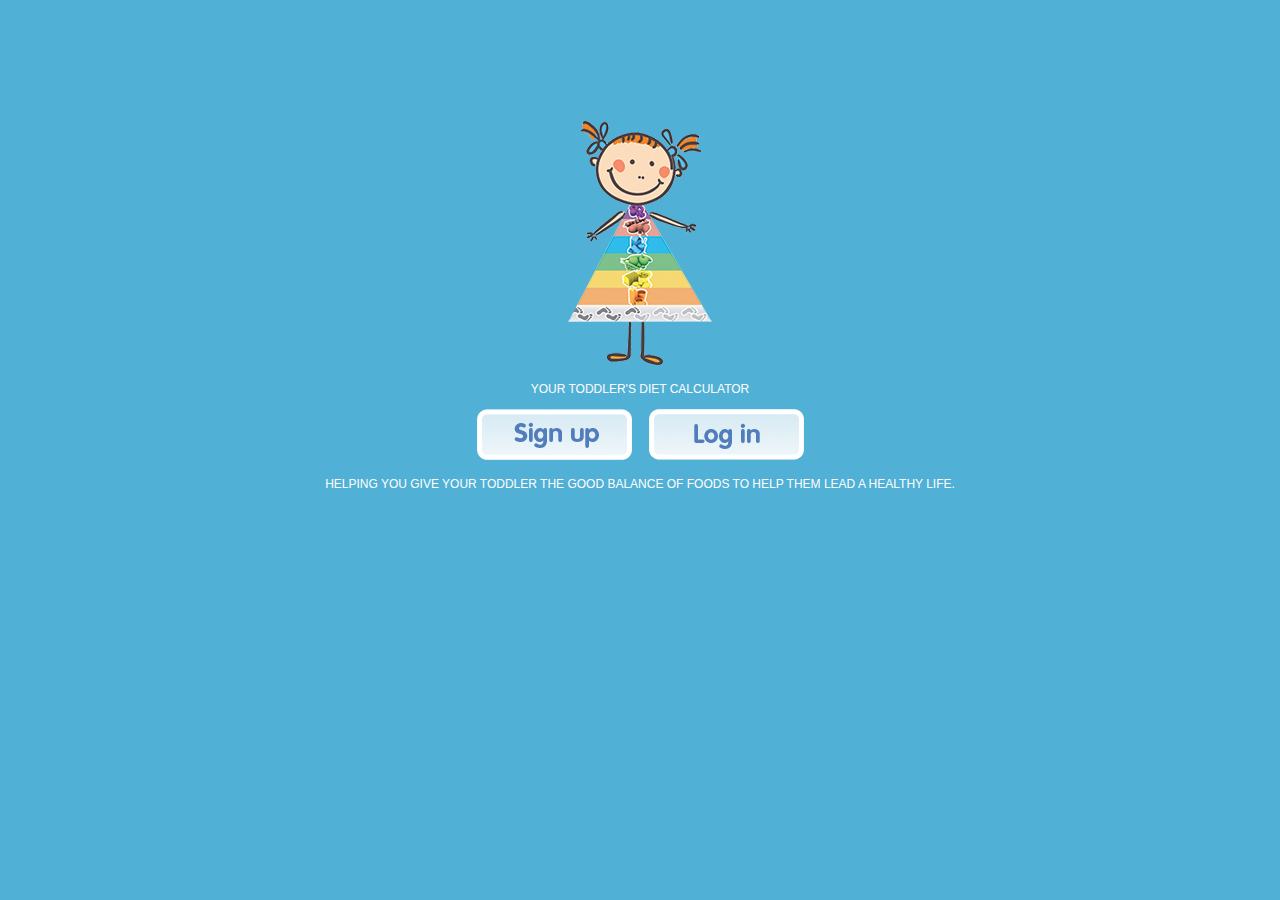
==== index.html @ 84d8c743 "" ====
<!DOCTYPE html>
<html>
    <head>
        <meta charset="utf-8" />
        <meta name="format-detection" content="telephone=no" />
        <meta name="viewport" content="width=device-width, initial-scale=1.0, maximum-scale=1.0, target-densitydpi=medium-dpi, user-scalable=0" />
        <link rel="stylesheet" type="text/css" href="css/jquery-mobile.css" />
        <link rel="stylesheet" type="text/css" href="css/index.css" />
        <title>Hello World</title>
        
        <!-- javascript files -->
        <script type="text/javascript" src="phonegap.js"></script>
		<script type="text/javascript" src="js/jquery-1.11.js"></script>
		<script type="text/javascript" src="js/jquery-mobile.js"></script>
        <script type="text/javascript" src="js/index.js"></script>
    </head>
    <body>
        <div class="page" data-role="page" id="pre-login">
            <div data-role="header" class="header-guest" ></div>
            <div data-role="main" class="ui-content">
            	<center><p><a href="#member-page2"><img src="img/img-page1.png" /></a></p>
				<p>Your toddler's diet calculator</p>
                <p><a href="#login"><img src="img/sign-up-login.png" /><br/></a></p>
                <p>Helping you give your toddler the good balance of foods to help them lead a healthy life.</p></center>
            </div>
            <div data-role="footer" class="footer-guest" ></div>
        </div>
    
    	<div class="page" data-role="page" id="login">
			<div data-role="header" data-id="header-guest"></div>
            <div data-role="main" class="ui-content">
            <h1>Tot it Up login</h1>
            <p>Please use your username and password that you used when setting up your account.</p>
                <form id="loginForm" method="post">
                
                <div data-role="fieldcontain" class="ui-hide-label">
                    <label for="username">Username:</label>
                    <input type="text" name="username" id="username" value="" placeholder="Insert Username" />
                </div>
                
                <div data-role="fieldcontain" class="ui-hide-label">
                    <label for="password">Password:</label>
                    <input type="password" name="password" id="password" value="" placeholder="Insert Password" />
                </div>
                
                      <input type="submit" value="Login" id="submitButton" onClick="javascript:return false;">
                
                </form>
            </div>
			<div data-role="header" data-id="footer-guest"></div>
        </div>
        
        <!--LOADING SECTION-->
        <div class="page" data-role="page" id="loading">
			<div data-role="header" data-id="header-guest"></div>
            <div data-role="main" class="ui-content">
                <img src="img/loading.gif" width="60">
                <p class="blink">Logging in... Please wait</p>
            </div>
			<div data-role="header" data-id="footer-guest"></div>
        </div>
        <!--END LOADING SECTION-->        
        
        
        <!-- pages -->
        <div class="page" data-role="page" id="member-page2">
			<div data-role="header" class="header-member"></div>
            <div data-role="main" class="ui-content">
                <h1>Member page 2</h1>
                <a href="#member-page3">Next Page</a>
            </div>
            <div data-role="footer" class="footer-member" ></div>
        </div>

        <div class="page" data-role="page" id="member-page3">
            <div data-role="header" class="header-member" ></div>
            <div data-role="main" class="ui-content">
                <img src="img/diary.png" >
                <a href="#member-page2">Previous Page</a>
                <a href="#member-page4">Next Page</a>
            </div>
            <div data-role="footer" class="footer-member" ></div>
        </div>
        
        <div class="page" data-role="page" id="member-page4">
            <div data-role="header" class="header-member" ></div>
            <div data-role="main" class="ui-content">
                <h1>Member page 4</h1>
                <a href="#member-page3">Previous Page</a>
                <a href="#member-page2">Back to the start</a>
            </div>
            <div data-role="footer" class="footer-member" ></div>
        </div>
    </body>
</html>
---- css/index.css ----
* {
    -webkit-tap-highlight-color: rgba(0,0,0,0); /* make transparent link selection, adjust last value opacity 0 to 1.0 */
}


/* resets */
.ui-bar-a, 
.ui-bar-a .ui-bar-inherit,
.ui-body-a .ui-bar-inherit,
.ui-overlay-a,
.ui-bar-inherit, 
.ui-page-theme-a, 
.ui-page-theme-a .ui-bar-inherit,
.ui-page-theme-a .ui-panel-wrapper, 
.ui-page {
	background: none;
	border: none;
	text-shadow: none;
}


body,
body.ui-overlay-a {
    -webkit-touch-callout: none;                /* prevent callout to copy image, etc when tap to hold */
    -webkit-text-size-adjust: none;             /* prevent webkit from resizing text to fit */
    -webkit-user-select: none;                  /* prevent copy paste, to allow, change 'none' to 'text' */
    background: #51b0d5;
    font-family:'HelveticaNeue-Light', 'HelveticaNeue', Helvetica, Arial, sans-serif;
    font-size:12px;
    height:100%;
    margin:0px;
    padding:0px;
    text-transform:uppercase;
    width:100%;
	text-shadow: none;
	border: none;
	color: #fff;
}
 
/* itf specific */
.header-member,
.ui-content,
.footer-member {
	padding: 0 10px;
}
.ui-page-theme-a {
	color: #fff;
}
.ui-page-theme-a img {
	max-width: 100%;
}
.header-member {	
	height: 50px;
	margin-top: 44px;
	margin-bottom: 15px;
	text-align: center;
}
.header-member .col1,
.header-member .col2 {
	float: left;
}

.header-member .col3 {
	float: right;
}
.header-member .col1,
.header-member .col3 {
	width: 42px;
}



.header-guest {
	background: url('../img/logo-page.png') no-repeat center bottom;
	height: 50px;
	margin-top: 44px;
	margin-bottom: 15px;
}
.footer-member {
	background: url('../img/bg-footer.png') no-repeat right bottom;
	height: 41px;
}
/* */



/* Portrait layout (default) */
.app {
    background:url(../img/logo.png) no-repeat center top; /* 170px x 200px */
    position:absolute;             /* position in the center of the screen */
    left:50%;
    top:50%;
    height:50px;                   /* text area height */
    width:225px;                   /* text area width */
    text-align:center;
    padding:180px 0px 0px 0px;     /* image height is 200px (bottom 20px are overlapped with text) */
    margin:-115px 0px 0px -112px;  /* offset vertical: half of image height and text area height */
                                   /* offset horizontal: half of text area width */
}

/* Landscape layout (with min-width) */
@media screen and (min-aspect-ratio: 1/1) and (min-width:400px) {
    .app {
        background-position:left center;
        padding:75px 0px 75px 170px;  /* padding-top + padding-bottom + text area = image height */
        margin:-90px 0px 0px -198px;  /* offset vertical: half of image height */
                                      /* offset horizontal: half of image width and text area width */
    }
}

h1 {
    font-size:24px;
    font-weight:normal;
    margin:0px;
    overflow:visible;
    padding:0px;
    text-align:center;
}

.event {
    border-radius:4px;
    -webkit-border-radius:4px;
    color:#FFFFFF;
    font-size:12px;
    margin:0px 30px;
    padding:2px 0px;
}

.event.listening {
    background-color:#333333;
    display:block;
}

.event.received {
    background-color:#4B946A;
    display:none;
}

@keyframes fade {
    from { opacity: 1.0; }
    50% { opacity: 0.4; }
    to { opacity: 1.0; }
}
 
@-webkit-keyframes fade {
    from { opacity: 1.0; }
    50% { opacity: 0.4; }
    to { opacity: 1.0; }
}
 
.blink {
    animation:fade 3000ms infinite;
    -webkit-animation:fade 3000ms infinite;
}

#loading {
	text-align:center;
}
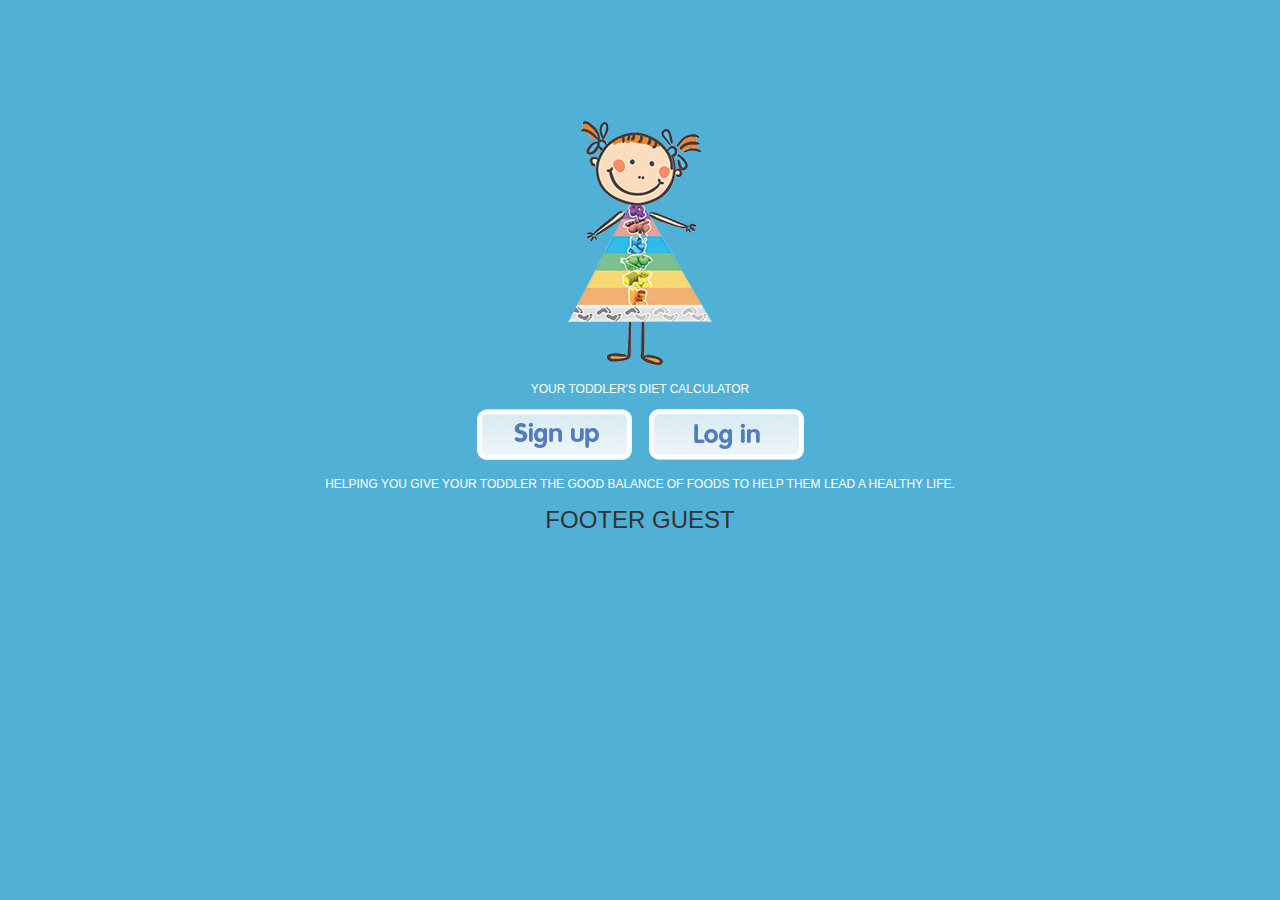
==== commit 12190d25: "" ====
--- a/index.html
+++ b/index.html
@@ -8,8 +8,8 @@
         <link rel="stylesheet" type="text/css" href="css/index.css" />
         <title>Hello World</title>
         
-        <!-- javascript files -->
-        <script type="text/javascript" src="phonegap.js"></script>
+        <!-- javascript files 
+        <script type="text/javascript" src="phonegap.js"></script>-->
 		<script type="text/javascript" src="js/jquery-1.11.js"></script>
 		<script type="text/javascript" src="js/jquery-mobile.js"></script>
         <script type="text/javascript" src="js/index.js"></script>
@@ -76,8 +76,10 @@
             <div data-role="header" class="header-member" ></div>
             <div data-role="main" class="ui-content">
                 <img src="img/diary.png" >
-                <a href="#member-page2">Previous Page</a>
-                <a href="#member-page4">Next Page</a>
+                
+                <div id="menuPop">
+                	<p>This is the menu</p>
+                </div>
             </div>
             <div data-role="footer" class="footer-member" ></div>
         </div>
--- a/css/index.css
+++ b/css/index.css
@@ -77,7 +77,6 @@
 	margin-bottom: 15px;
 }
 .footer-member {
-	background: url('../img/bg-footer.png') no-repeat right bottom;
 	height: 41px;
 }
 /* */
@@ -156,3 +155,11 @@
 #loading {
 	text-align:center;
 }
+
+#menuPop {
+	position: abolsute;
+	z-index: 1000;
+	top: 0px;
+	right:0px;
+	width: 0px;
+}
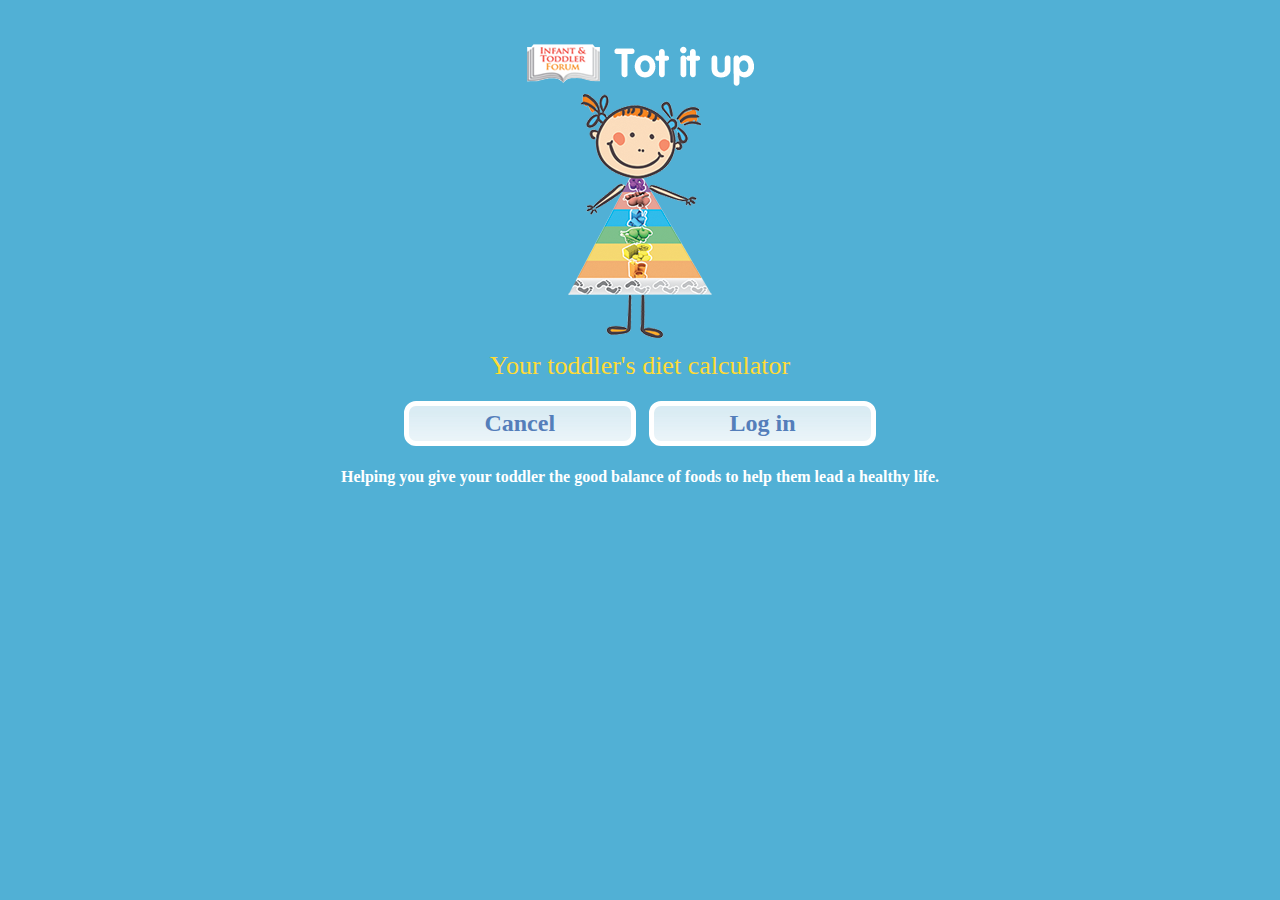
==== commit d3e625ab: "" ====
--- a/index.html
+++ b/index.html
@@ -13,38 +13,48 @@
 		<script type="text/javascript" src="js/jquery-1.11.js"></script>
 		<script type="text/javascript" src="js/jquery-mobile.js"></script>
         <script type="text/javascript" src="js/index.js"></script>
+        <script>	
+ 			function submitForm(v) {
+				document.getElementById(v).submit();
+			} 
+        </script>
     </head>
     <body>
         <div class="page" data-role="page" id="pre-login">
             <div data-role="header" class="header-guest" ></div>
             <div data-role="main" class="ui-content">
-            	<center><p><a href="#member-page2"><img src="img/img-page1.png" /></a></p>
-				<p>Your toddler's diet calculator</p>
-                <p><a href="#login"><img src="img/sign-up-login.png" /><br/></a></p>
-                <p>Helping you give your toddler the good balance of foods to help them lead a healthy life.</p></center>
+            	<center><a href="#member-page2"><img src="img/img-page1.png" class="image-welcome"/></a>
+				<h1>Your toddler's diet calculator</h1>
+                <p>
+                <a href="#login" class="button left hsp">Cancel</a>
+                <a href="#login" class="button right">Log in</a>
+                <div class="tidy"></div>
+                </p>
+                <h2>Helping you give your toddler the good balance of foods to help them lead a healthy life.</h2>
+                </center>
             </div>
             <div data-role="footer" class="footer-guest" ></div>
         </div>
     
     	<div class="page" data-role="page" id="login">
-			<div data-role="header" data-id="header-guest"></div>
+			<div data-role="header" class="header-guest"></div>
             <div data-role="main" class="ui-content">
-            <h1>Tot it Up login</h1>
-            <p>Please use your username and password that you used when setting up your account.</p>
-                <form id="loginForm" method="post">
+				<center><img src="img/img-sign-up.png" class="image-sign-up" /></center>
+                <form id="loginForm" name="loginForm" method="post">
                 
-                <div data-role="fieldcontain" class="ui-hide-label">
-                    <label for="username">Username:</label>
-                    <input type="text" name="username" id="username" value="" placeholder="Insert Username" />
+                <div data-role="fieldcontain first" class="ui-field-contain">
+                    <label for="username">Email</label>
+                    <input type="text" name="username" id="username" value="" />
+                    <div class="tidy"></div>
                 </div>
                 
-                <div data-role="fieldcontain" class="ui-hide-label">
-                    <label for="password">Password:</label>
-                    <input type="password" name="password" id="password" value="" placeholder="Insert Password" />
+                <div data-role="fieldcontain" class="ui-field-contain">
+                    <label for="password">Password</label>
+                    <input type="password" name="password" id="password" value=""  />
+                    <div class="tidy"></div>
+                    
                 </div>
-                
-                      <input type="submit" value="Login" id="submitButton" onClick="javascript:return false;">
-                
+					<input type="submit" value="Login" id="submitButton" onClick="javascript:return false;">
                 </form>
             </div>
 			<div data-role="header" data-id="footer-guest"></div>
@@ -63,6 +73,44 @@
         
         
         <!-- pages -->
+        <div class="page" data-role="page" id="toddler-details">
+			<div data-role="header" class="header-guest"></div>
+            <div data-role="main" class="ui-content">
+                <h1>Toddler's details</h1>
+                
+                <div data-role="fieldcontain first" class="ui-field-contain">
+                    <label for="name">Name</label>
+                    <input type="text" name="name" id="name" value="" />
+                    <div class="tidy"></div>
+                </div>
+                <div data-role="fieldcontain first" class="ui-field-contain col3">
+                    <label for="dob">D.O.B</label>
+                    <input type="text" name="month" id="month" value="" />
+                    <input type="text" name="year" id="year" value="" />
+                </div>
+                <div class="tidy"></div>
+                
+                <div data-role="fieldcontain first" class="ui-field-contain">
+                    <label for="gender">Gender</label>
+                    <input type="radio" name="male" id="male" value="Male" />
+                    <input type="radio" name="female" id="female" value="Female" />
+                    <div class="tidy"></div>
+                </div>
+                
+                <p>
+                <a href="#" class="button right">Add another child</a>
+                <div class="tidy"></div>
+                </p>
+                
+                <p>
+                <a href="#" class="button left hsp">Cancel</a>
+                <a href="#" class="button right">Log in</a>
+                <div class="tidy"></div>
+                </p>
+                
+            </div>
+            <div data-role="footer" class="footer-guest" ></div>
+        </div>
         <div class="page" data-role="page" id="member-page2">
 			<div data-role="header" class="header-member"></div>
             <div data-role="main" class="ui-content">
--- a/css/index.css
+++ b/css/index.css
@@ -1,7 +1,37 @@
 * {
     -webkit-tap-highlight-color: rgba(0,0,0,0); /* make transparent link selection, adjust last value opacity 0 to 1.0 */
 }
-
+@font-face {
+    font-family: 'TerminalDosisMedium';
+    src: url('../fonts/terminaldosis-medium-webfont.eot');
+    src: url('../fonts/terminaldosis-medium-webfont.eot?#iefix') format('embedded-opentype'),
+         url('../fonts/terminaldosis-medium-webfont.woff') format('woff'),
+         url('../fonts/terminaldosis-medium-webfont.ttf') format('truetype'),
+         url('../fonts/terminaldosis-medium-webfont.svg#TerminalDosisMedium') format('svg');
+    font-weight: normal;
+    font-style: normal;
+}
+@font-face {
+    font-family: 'VAGRoundedLtRegular';
+    src: url('../fonts/vagrouln-webfont.eot');
+    src: url('../fonts/vagrouln-webfont.eot?#iefix') format('embedded-opentype'),
+         url('../fonts/vagrouln-webfont.woff') format('woff'),
+         url('../fonts/vagrouln-webfont.ttf') format('truetype'),
+         url('../fonts/vagrouln-webfont.svg#VAGRoundedLtRegular') format('svg');
+    font-weight: normal;
+    font-style: normal;
+}
+@font-face {
+    font-family: 'vag_roundedbold';
+    src: url('../fonts/vag_rounded_bold-webfont.eot');
+    src: url('../fonts/vag_rounded_bold-webfont.eot?#iefix') format('embedded-opentype'),
+         url('../fonts/vag_rounded_bold-webfont.woff') format('woff'),
+         url('../fonts/vag_rounded_bold-webfont.ttf') format('truetype'),
+         url('../fonts/vag_rounded_bold-webfont.svg#vag_roundedbold') format('svg');
+    font-weight: normal;
+    font-style: normal;
+
+}
 
 /* resets */
 .ui-bar-a, 
@@ -12,7 +42,46 @@
 .ui-page-theme-a, 
 .ui-page-theme-a .ui-bar-inherit,
 .ui-page-theme-a .ui-panel-wrapper, 
-.ui-page {
+.ui-page,
+.ui-body-a, 
+.ui-page-theme-a .ui-body-inherit, 
+html .ui-bar-a .ui-body-inherit, 
+html .ui-body-a .ui-body-inherit, 
+html body .ui-group-theme-a .ui-body-inherit, 
+html .ui-panel-page-container-a,
+.ui-shadow-inset,
+html .ui-bar-a .ui-btn, 
+.ui-page-theme-a .ui-btn,
+html .ui-body-a .ui-btn, 
+html body .ui-group-theme-a .ui-btn, 
+html head + body .ui-btn.ui-btn-a, 
+.ui-page-theme-a .ui-btn:visited, 
+html .ui-bar-a .ui-btn:visited, 
+html .ui-body-a .ui-btn:visited, 
+html body .ui-group-theme-a .ui-btn:visited, 
+html head + body .ui-btn.ui-btn-a:visited,
+.ui-page-theme-a .ui-btn:hover,
+html .ui-bar-a .ui-btn:hover,
+html .ui-body-a .ui-btn:hover,
+html body .ui-group-theme-a .ui-btn:hover,
+html head + body .ui-btn.ui-btn-a:hover,
+.ui-page-theme-a .ui-btn:active,
+html .ui-bar-a .ui-btn:active,
+html .ui-body-a .ui-btn:active,
+html body .ui-group-theme-a .ui-btn:active,
+html head + body .ui-btn.ui-btn-a:active,
+.ui-page-theme-a .ui-btn.ui-btn-active,
+html .ui-bar-a .ui-btn.ui-btn-active,
+html .ui-body-a .ui-btn.ui-btn-active,
+html body .ui-group-theme-a .ui-btn.ui-btn-active,
+html head + body .ui-btn.ui-btn-a.ui-btn-active,
+.ui-page-theme-a .ui-btn:visited,
+html .ui-bar-a .ui-btn:visited,
+html .ui-body-a .ui-btn:visited,
+html body .ui-group-theme-a .ui-btn:visited,
+html head + body .ui-btn.ui-btn-a:visited  {
+	-webkit-box-shadow: none;
+	box-shadow: none;
 	background: none;
 	border: none;
 	text-shadow: none;
@@ -30,7 +99,6 @@
     height:100%;
     margin:0px;
     padding:0px;
-    text-transform:uppercase;
     width:100%;
 	text-shadow: none;
 	border: none;
@@ -71,10 +139,10 @@
 
 
 .header-guest {
-	background: url('../img/logo-page.png') no-repeat center bottom;
 	height: 50px;
 	margin-top: 44px;
-	margin-bottom: 15px;
+	margin-bottom: 0;
+	text-align: center;
 }
 .footer-member {
 	height: 41px;
@@ -108,12 +176,164 @@
 }
 
 h1 {
-    font-size:24px;
+    font-size:34px;
     font-weight:normal;
     margin:0px;
     overflow:visible;
     padding:0px;
     text-align:center;
+    font-family: 'vag_roundedbold';
+	line-height: 1;
+	color: #ffdb36;
+}
+h2 {
+	font-family: 'vag_roundedbold';
+	line-height: 1;
+}
+.tidy {
+	clear: both;
+}
+
+
+  
+
+.ui-mobile label, .ui-controlgroup-label {
+	font-family: 'vag_roundedbold';
+	font-size: 22px;
+}
+.image-welcome {
+	padding-bottom: 10px;	
+}
+.image-sign-up {
+	padding-top: 10px;	
+}
+.button-login {
+	padding-bottom: 12px;
+	padding-top: 25px;
+}
+#loginForm label, #loginForm .ui-controlgroup-label {
+	float: left;
+	display: inline;
+}
+#loginForm .ui-input-text, #loginForm .ui-input-search {
+	float: right;
+	display: inline;
+	width: 60%;
+}
+.ui-mobile #loginForm label, #loginForm .ui-controlgroup-label {
+	margin: .3em 0 .3em;
+}
+#pre-login h1 {
+	font-size: 26px;
+	font-family: 'VAGRoundedLtRegular';
+}
+#pre-login h2 {
+	font-size: 16px;
+}
+.fieldcontain.first { margin-top: 0; }
+
+.ui-input-text, .ui-input-search {
+	border: 0;
+	margin: 0;
+}
+.ui-shadow-inset {
+	-webkit-box-shadow: 0 /*{global-box-shadow-size}*/ rgba(0,0,0,.2) /*{global-box-shadow-color}*/;
+	-moz-box-shadow: 0 /*{global-box-shadow-size}*/ rgba(0,0,0,.2) /*{global-box-shadow-color}*/;
+	box-shadow: 0 /*{global-box-shadow-size}*/ rgba(0,0,0,.2) /*{global-box-shadow-color}*/;
+}
+.ui-field-contain {
+	border: 0;
+}
+
+.ui-page-theme-a .ui-input-text input, 
+.ui-page-theme-a .ui-input-search input {
+	text-shadow: none;
+	background: #ddeef5;
+	padding: 12px;
+	-webkit-border-radius: 12px; 
+	-moz-border-radius: 12px; 
+	border-radius: 12px; 
+	
+}
+.ui-page-theme-a .col3 .ui-input-text {
+	width: 35%;
+}
+.ui-page-theme-a .col3 div:last-of-type {
+	float: right;
+}
+
+.ui-page-theme-a .ui-input-btn,
+.ui-page-theme-a .ui-btn:hover,
+html .ui-bar-a .ui-btn:hover,
+html .ui-body-a .ui-btn:hover,
+html body .ui-group-theme-a .ui-btn:hover,
+html head + body .ui-btn.ui-btn-a:hover,
+.ui-page-theme-a .ui-btn:active,
+html .ui-bar-a .ui-btn:active,
+html .ui-body-a .ui-btn:active,
+html body .ui-group-theme-a .ui-btn:active,
+html head + body .ui-btn.ui-btn-a:active,
+.ui-page-theme-a .ui-btn.ui-btn-active,
+html .ui-bar-a .ui-btn.ui-btn-active,
+html .ui-body-a .ui-btn.ui-btn-active,
+html body .ui-group-theme-a .ui-btn.ui-btn-active,
+html head + body .ui-btn.ui-btn-a.ui-btn-active,
+.ui-page-theme-a .ui-btn:visited,
+html .ui-bar-a .ui-btn:visited,
+html .ui-body-a .ui-btn:visited,
+html body .ui-group-theme-a .ui-btn:visited,
+html head + body .ui-btn.ui-btn-a:visited  {
+	background: #edf6f9 url('../img/bg-button.png') repeat-x;
+	border: 5px solid #fff;
+	padding: 2px 10px;
+	-webkit-border-radius: 12px; 
+	-moz-border-radius: 12px; 
+	border-radius: 12px; 
+	font-family: 'vag_roundedbold';
+	font-size: 24px;
+	color: #547eba;
+}
+.ui-page-theme-a .ui-input-btn input {
+	position: absolute;
+	top: 0;
+	left: 0;
+	width: 100%;
+	height: 100%;
+	padding: 0;
+	border: 0;
+	outline: 0;
+	-webkit-border-radius: 12px; 
+	-moz-border-radius: 12px; 
+	border-radius: 12px; 
+	-webkit-appearance: none;
+	-moz-appearance: none;
+	cursor: pointer;
+	background: rgba(255,255,255,0);
+	filter: Alpha(Opacity=1);
+	opacity: 1;
+	font-size: 1px;
+	text-indent: -9999px;
+	z-index: 2;
+}
+.hsp {
+	margin-right: 10px !important;
+}
+a.button,
+a.button:hover {
+	background: #edf6f9 url('../img/bg-button.png') repeat-x;
+	border: 5px solid #fff;
+	padding: 2px 6%;
+	-webkit-border-radius: 12px; 
+	-moz-border-radius: 12px; 
+	border-radius: 12px; 
+	font-family: 'vag_roundedbold';
+	font-size: 24px;
+	color: #547eba;
+	text-decoration: none;
+	margin: 10px 0;
+	display: inline-block;
+	filter: Alpha(Opacity=1);
+	opacity: 1;
 }
 
 .event {
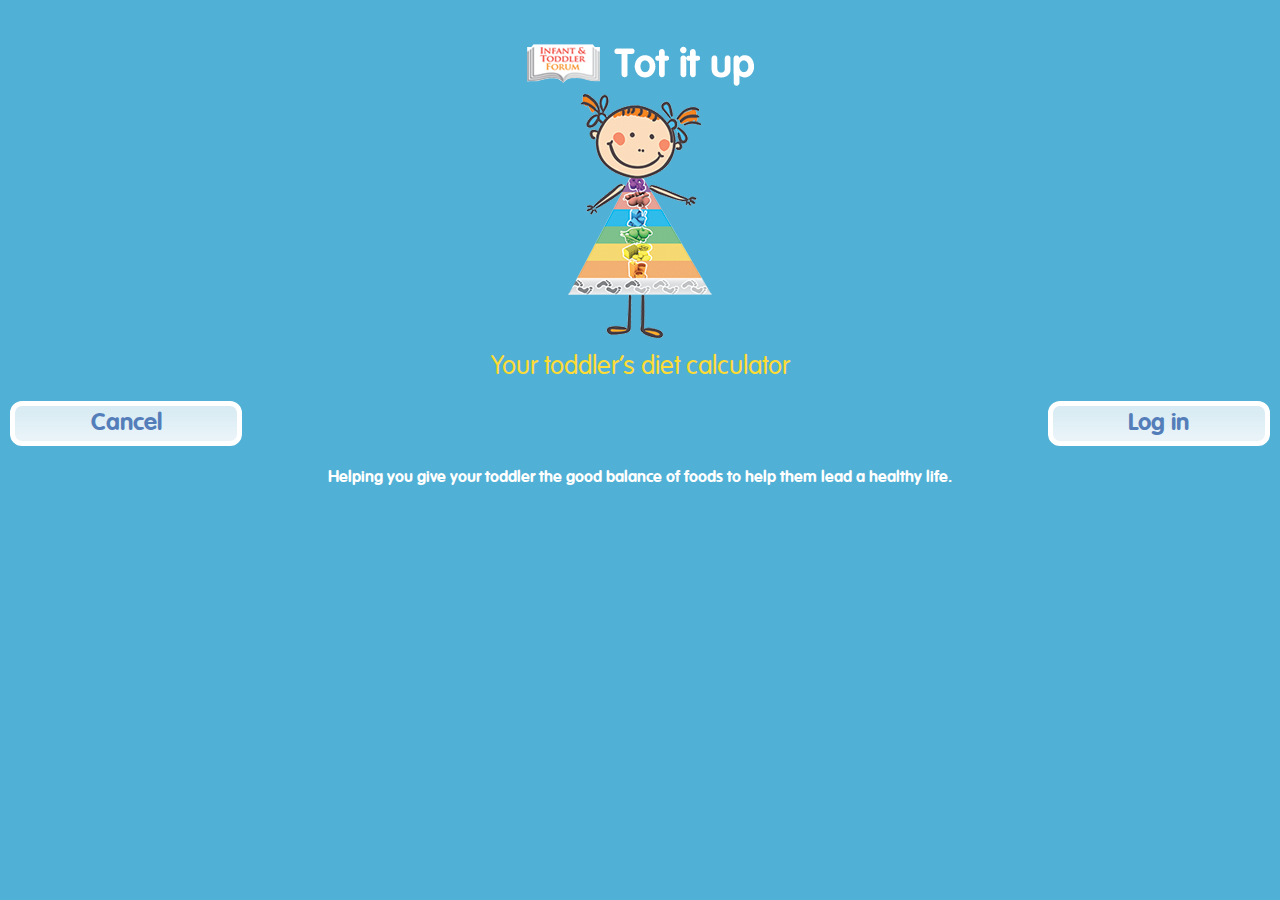
==== commit dc0a2065: "" ====
--- a/index.html
+++ b/index.html
@@ -78,33 +78,63 @@
             <div data-role="main" class="ui-content">
                 <h1>Toddler's details</h1>
                 
-                <div data-role="fieldcontain first" class="ui-field-contain">
+                <div data-role="fieldcontain" class="ui-field-contain">
                     <label for="name">Name</label>
-                    <input type="text" name="name" id="name" value="" />
-                    <div class="tidy"></div>
-                </div>
-                <div data-role="fieldcontain first" class="ui-field-contain col3">
-                    <label for="dob">D.O.B</label>
-                    <input type="text" name="month" id="month" value="" />
-                    <input type="text" name="year" id="year" value="" />
-                </div>
-                <div class="tidy"></div>
-                
-                <div data-role="fieldcontain first" class="ui-field-contain">
-                    <label for="gender">Gender</label>
-                    <input type="radio" name="male" id="male" value="Male" />
-                    <input type="radio" name="female" id="female" value="Female" />
+                    <input type="text" name="name" id="name" value="" placeholder="Enter first name" />
                     <div class="tidy"></div>
                 </div>
                 
+                <div class="dob">
+                    <label for="dob">D.O.B</label>
+                    <div class="tidy"></div>
+                    <div data-role="fieldcontain" class="ui-field-contain left">
+                        <input type="text" name="month" id="month" value="" placeholder="Month" />
+                    </div>
+                    <div data-role="fieldcontain" class="ui-field-contain right">
+						<input type="text" name="year" id="year" value="" placeholder="Year" />
+                    </div>
+                    <div class="tidy"></div>
+                </div>
+                
+                <div class="radioboxes">
+                    <label for="gender">Gender</label>
+                    <div class="tidy"></div>
+                    <div data-role="fieldcontain" class="ui-field-contain left">
+                        <input type="radio" name="gender" id="Gender-male" value="Male" />
+                        <label for="male">Male</label>
+                        <div class="tidy"></div>
+                    </div>
+                    <div data-role="fieldcontain" class="ui-field-contain right">
+						<input type="radio" name="gender" id="Gender-female" value="Female" />
+                        <label for="female">Female</label>
+                        <div class="tidy"></div>
+                    </div>
+					<div class="tidy"></div>
+                </div>
+                
+                <div class="radioboxes">
+                    <label for="vegetarian">Vegetarian?</label>
+                    <div class="tidy"></div>
+                    <div data-role="fieldcontain" class="ui-field-contain left">
+                        <input type="radio" name="vegetarian" id="Vegetarian-No" value="No" />
+                        <label for="male">No</label>
+                        <div class="tidy"></div>
+                    </div>
+                    <div data-role="fieldcontain" class="ui-field-contain right">
+						<input type="radio" name="vegetarian" id="Vegetarian-Yes" value="Yes" />
+                        <label for="female">Yes</label>
+                        <div class="tidy"></div>
+                    </div>
+					<div class="tidy"></div>
+                </div>
                 <p>
                 <a href="#" class="button right">Add another child</a>
                 <div class="tidy"></div>
                 </p>
                 
                 <p>
-                <a href="#" class="button left hsp">Cancel</a>
-                <a href="#" class="button right">Log in</a>
+                <a href="#login" class="button left hsp">Cancel</a>
+                <a href="#member-page2" class="button right">Continue</a>
                 <div class="tidy"></div>
                 </p>
                 
@@ -114,20 +144,27 @@
         <div class="page" data-role="page" id="member-page2">
 			<div data-role="header" class="header-member"></div>
             <div data-role="main" class="ui-content">
-                <h1>Member page 2</h1>
-                <a href="#member-page3">Next Page</a>
+                <img src="img/diary.png" >
+                
+                <p>
+                <a href="#toddler-details" class="button left hsp">Activity</a>
+                <a href="#member-page3" class="button right">Analysis</a>
+                <div class="tidy"></div>
+                </p>
             </div>
             <div data-role="footer" class="footer-member" ></div>
         </div>
-
+        
         <div class="page" data-role="page" id="member-page3">
-            <div data-role="header" class="header-member" ></div>
+			<div data-role="header" class="header-member"></div>
             <div data-role="main" class="ui-content">
-                <img src="img/diary.png" >
+                <img src="img/activity.png" >
                 
-                <div id="menuPop">
-                	<p>This is the menu</p>
-                </div>
+                <p>
+                <a href="#member-page2" class="button left hsp">Food</a>
+                <a href="#member-page4" class="button right">Analysis</a>
+                <div class="tidy"></div>
+                </p>
             </div>
             <div data-role="footer" class="footer-member" ></div>
         </div>
@@ -135,9 +172,13 @@
         <div class="page" data-role="page" id="member-page4">
             <div data-role="header" class="header-member" ></div>
             <div data-role="main" class="ui-content">
-                <h1>Member page 4</h1>
-                <a href="#member-page3">Previous Page</a>
-                <a href="#member-page2">Back to the start</a>
+                <img src="img/add-food.png" >
+                
+                <p>
+                <a href="#member-page3" class="button left hsp">Activity</a>
+                <a href="#member-page4" class="button right">Analysis</a>
+                <div class="tidy"></div>
+                </p>
             </div>
             <div data-role="footer" class="footer-member" ></div>
         </div>
--- a/css/index.css
+++ b/css/index.css
@@ -65,6 +65,7 @@
 html .ui-body-a .ui-btn:hover,
 html body .ui-group-theme-a .ui-btn:hover,
 html head + body .ui-btn.ui-btn-a:hover,
+html body .ui-group-theme-a .ui-btn.ui-radio-off:hover, 
 .ui-page-theme-a .ui-btn:active,
 html .ui-bar-a .ui-btn:active,
 html .ui-body-a .ui-btn:active,
@@ -85,6 +86,7 @@
 	background: none;
 	border: none;
 	text-shadow: none;
+	color: #fff;
 }
 
 
@@ -106,11 +108,33 @@
 }
  
 /* itf specific */
-.header-member,
+#member-page2,
+#member-page3,
+#member-page4,
+#member-page5 {
+	text-align: center;
+}
+.header-member > div,
 .ui-content,
 .footer-member {
 	padding: 0 10px;
 }
+.footer-member .left {
+	font-size: 15px;
+	color: #feda49;
+    font-family: 'vag_roundedbold';
+	width: 73%;
+}
+.footer-member .right {
+	max-width: 25%;
+}
+.header-member > div {
+	display: table;
+	position: relative;
+	width: 100%;
+	box-sizing: border-box;
+}
+
 .ui-page-theme-a {
 	color: #fff;
 }
@@ -122,18 +146,20 @@
 	margin-top: 44px;
 	margin-bottom: 15px;
 	text-align: center;
+	display: table;
+	width: 100%;
 }
 .header-member .col1,
+.header-member .col2,
+.header-member .col3 {
+	display: table-cell;
+}
 .header-member .col2 {
-	float: left;
-}
-
-.header-member .col3 {
-	float: right;
+	width: 70%
 }
 .header-member .col1,
 .header-member .col3 {
-	width: 42px;
+	width: 15%;
 }
 
 
@@ -149,7 +175,47 @@
 }
 /* */
 
-
+.ui-btn-icon-left:after {
+	left: 0.264em;
+}
+.ui-btn-icon-left {
+	padding-left:40px;
+}
+.left {
+	float: left;
+	clear: none;
+}
+.right {
+	float: right;
+	clear: none;
+}
+.ui-mobile .dob label {
+	margin: 10px 0 0 0;
+}
+.radioboxes .left,
+.radioboxes .right,
+.dob .left,
+.dob .right,
+.radioboxes .ui-radio,
+.radioboxes label {
+	width: 46%;
+}
+.ui-field-contain {
+	padding: 10px 0;
+}
+.radioboxes .ui-radio {
+	width: 35px;
+}
+.radioboxes .ui-radio input {
+	margin: -2px 0 0 0 !important;
+}
+.radioboxes label {
+	margin: 0;
+}
+.radioboxes .ui-radio,
+.radioboxes label {
+	float: left;
+}
 
 /* Portrait layout (default) */
 .app {
@@ -253,6 +319,9 @@
 	-webkit-border-radius: 12px; 
 	-moz-border-radius: 12px; 
 	border-radius: 12px; 
+    font-family: 'vag_roundedbold';
+	font-size: 22px;
+	color: #547eba;
 	
 }
 .ui-page-theme-a .col3 .ui-input-text {
@@ -261,14 +330,14 @@
 .ui-page-theme-a .col3 div:last-of-type {
 	float: right;
 }
-
+.radioboxes { margin-top: 10px; }
 .ui-page-theme-a .ui-input-btn,
-.ui-page-theme-a .ui-btn:hover,
-html .ui-bar-a .ui-btn:hover,
+.ui-page-theme-a .ui-input-btn:hover,
+/*html .ui-bar-a .ui-btn:hover,
 html .ui-body-a .ui-btn:hover,
 html body .ui-group-theme-a .ui-btn:hover,
 html head + body .ui-btn.ui-btn-a:hover,
-.ui-page-theme-a .ui-btn:active,
+.ui-page-theme-a .ui-btn:active,*/
 html .ui-bar-a .ui-btn:active,
 html .ui-body-a .ui-btn:active,
 html body .ui-group-theme-a .ui-btn:active,
@@ -315,6 +384,9 @@
 	text-indent: -9999px;
 	z-index: 2;
 }
+.ui-checkbox input, .ui-radio input {
+	
+}
 .hsp {
 	margin-right: 10px !important;
 }
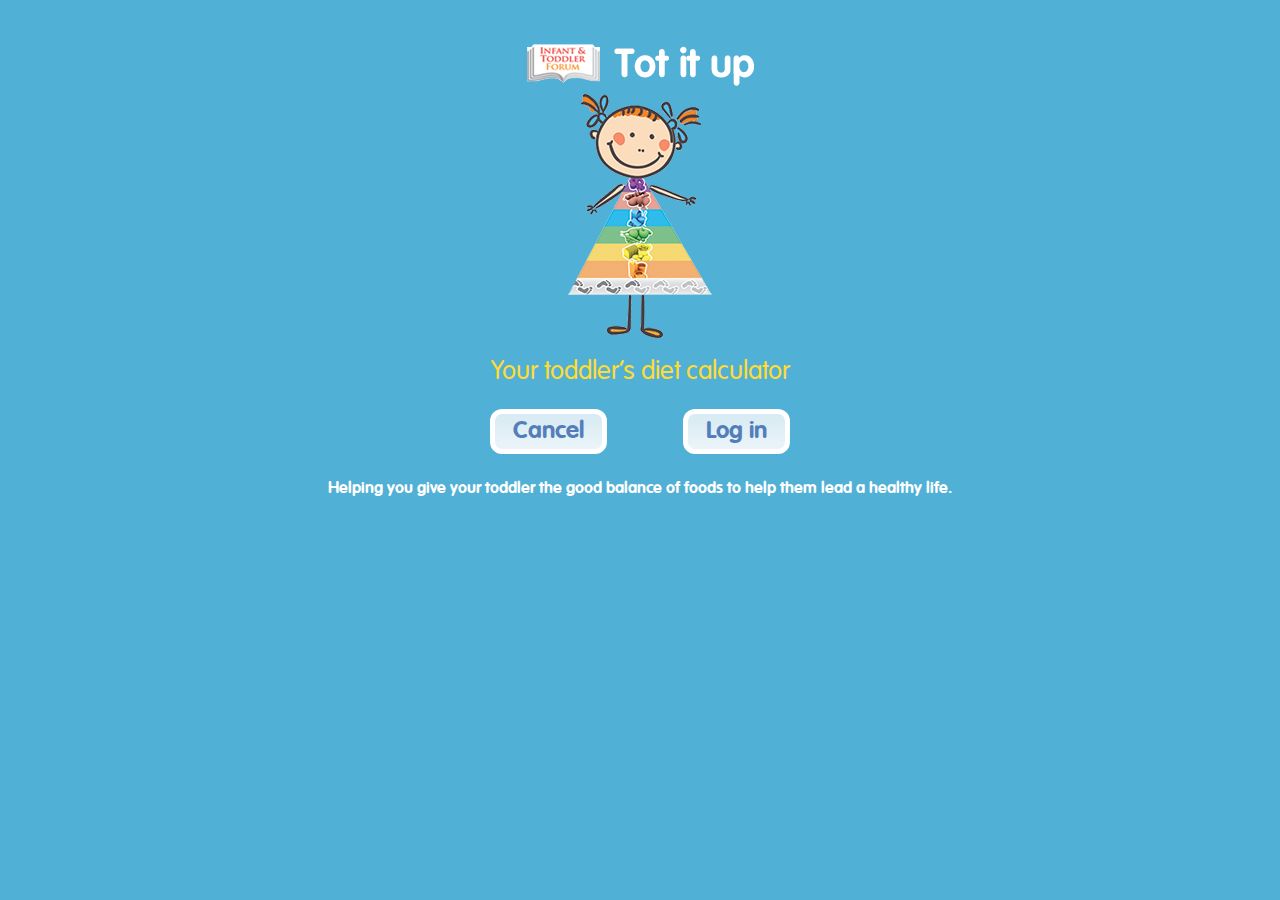
==== commit f2acd41f: "" ====
--- a/index.html
+++ b/index.html
@@ -17,6 +17,7 @@
  			function submitForm(v) {
 				document.getElementById(v).submit();
 			} 
+
         </script>
     </head>
     <body>
@@ -25,11 +26,11 @@
             <div data-role="main" class="ui-content">
             	<center><a href="#member-page2"><img src="img/img-page1.png" class="image-welcome"/></a>
 				<h1>Your toddler's diet calculator</h1>
-                <p>
+                <div class="button-container">
                 <a href="#login" class="button left hsp">Cancel</a>
                 <a href="#login" class="button right">Log in</a>
                 <div class="tidy"></div>
-                </p>
+                </div>
                 <h2>Helping you give your toddler the good balance of foods to help them lead a healthy life.</h2>
                 </center>
             </div>
@@ -44,17 +45,21 @@
                 
                 <div data-role="fieldcontain first" class="ui-field-contain">
                     <label for="username">Email</label>
-                    <input type="text" name="username" id="username" value="" />
+                    <input type="text" name="username" id="username" value="" placeholder="Enter Email"/>
                     <div class="tidy"></div>
                 </div>
                 
                 <div data-role="fieldcontain" class="ui-field-contain">
                     <label for="password">Password</label>
-                    <input type="password" name="password" id="password" value=""  />
+                    <input type="password" name="password" id="password" value="" placeholder="Enter Password" />
                     <div class="tidy"></div>
                     
                 </div>
-					<input type="submit" value="Login" id="submitButton" onClick="javascript:return false;">
+ 				<div class="button-container">
+					<a href="#pre-login" class="button left hsp">Cancel</a>
+					<input type="submit" value="Login" id="submitButton" class="right" onClick="javascript:return false;">
+					<div class="tidy"></div>
+				</div>
                 </form>
             </div>
 			<div data-role="header" data-id="footer-guest"></div>
@@ -144,7 +149,15 @@
         <div class="page" data-role="page" id="member-page2">
 			<div data-role="header" class="header-member"></div>
             <div data-role="main" class="ui-content">
-                <img src="img/diary.png" >
+            
+            	<div class="diary">
+                	<img src="img/diary-r1.png" class="item" />
+                	<img src="img/diary-r2.png" class="item" />
+                	<img src="img/diary-r3.png" class="item" />
+                	<img src="img/diary-r4.png" class="item" />
+                	<img src="img/diary-r5.png" class="item" />
+                </div>
+
                 
                 <p>
                 <a href="#toddler-details" class="button left hsp">Activity</a>
--- a/css/index.css
+++ b/css/index.css
@@ -107,6 +107,39 @@
 	color: #fff;
 }
  
+/* random bits */
+.ui-btn {
+	margin: 10px 0;
+}
+.button-container {
+	max-width: 300px;
+	margin: 0 auto;
+	margin-top: 10px;
+}
+.ui-page-theme-a .button-container .ui-input-btn {
+	width: 20%;
+	float: right;
+}
+/* */
+
+/* diary */
+.diary {
+	position: relative;
+	max-width: 363px;
+	max-height: 363px;
+	margin: 0 auto;
+	background:url(../img/diary.png) no-repeat center top; /* 170px x 200px */
+	background-size: 100%;
+}
+.diary .item {
+	display: none;
+	position: relative;
+	top: 0;
+	right: 0;
+}
+
+/* */
+ 
 /* itf specific */
 #member-page2,
 #member-page3,
@@ -249,12 +282,12 @@
     padding:0px;
     text-align:center;
     font-family: 'vag_roundedbold';
-	line-height: 1;
+	line-height: 1.4;
 	color: #ffdb36;
 }
 h2 {
 	font-family: 'vag_roundedbold';
-	line-height: 1;
+	line-height: 1.4;
 }
 .tidy {
 	clear: both;
@@ -354,7 +387,8 @@
 html head + body .ui-btn.ui-btn-a:visited  {
 	background: #edf6f9 url('../img/bg-button.png') repeat-x;
 	border: 5px solid #fff;
-	padding: 2px 10px;
+	/*padding: 2px 10px;*/
+	padding: 2px 6%;
 	-webkit-border-radius: 12px; 
 	-moz-border-radius: 12px; 
 	border-radius: 12px; 
